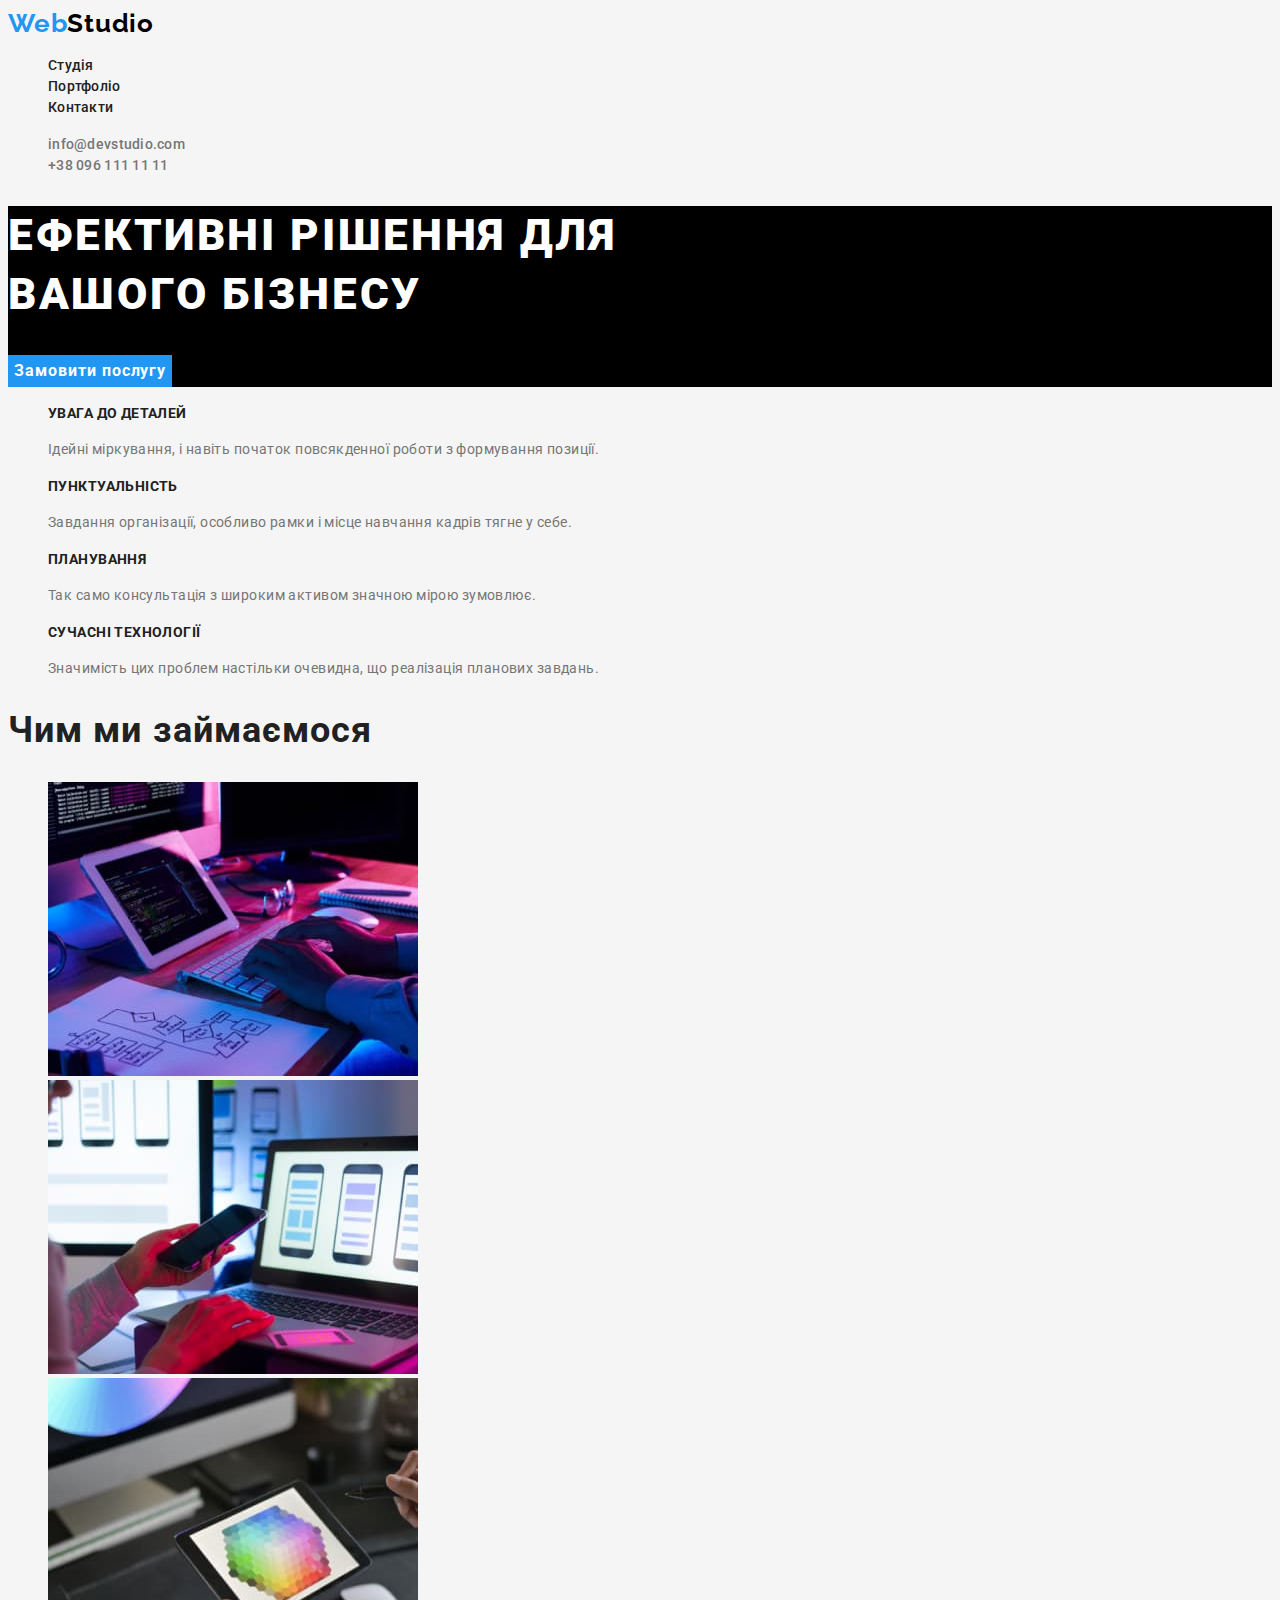
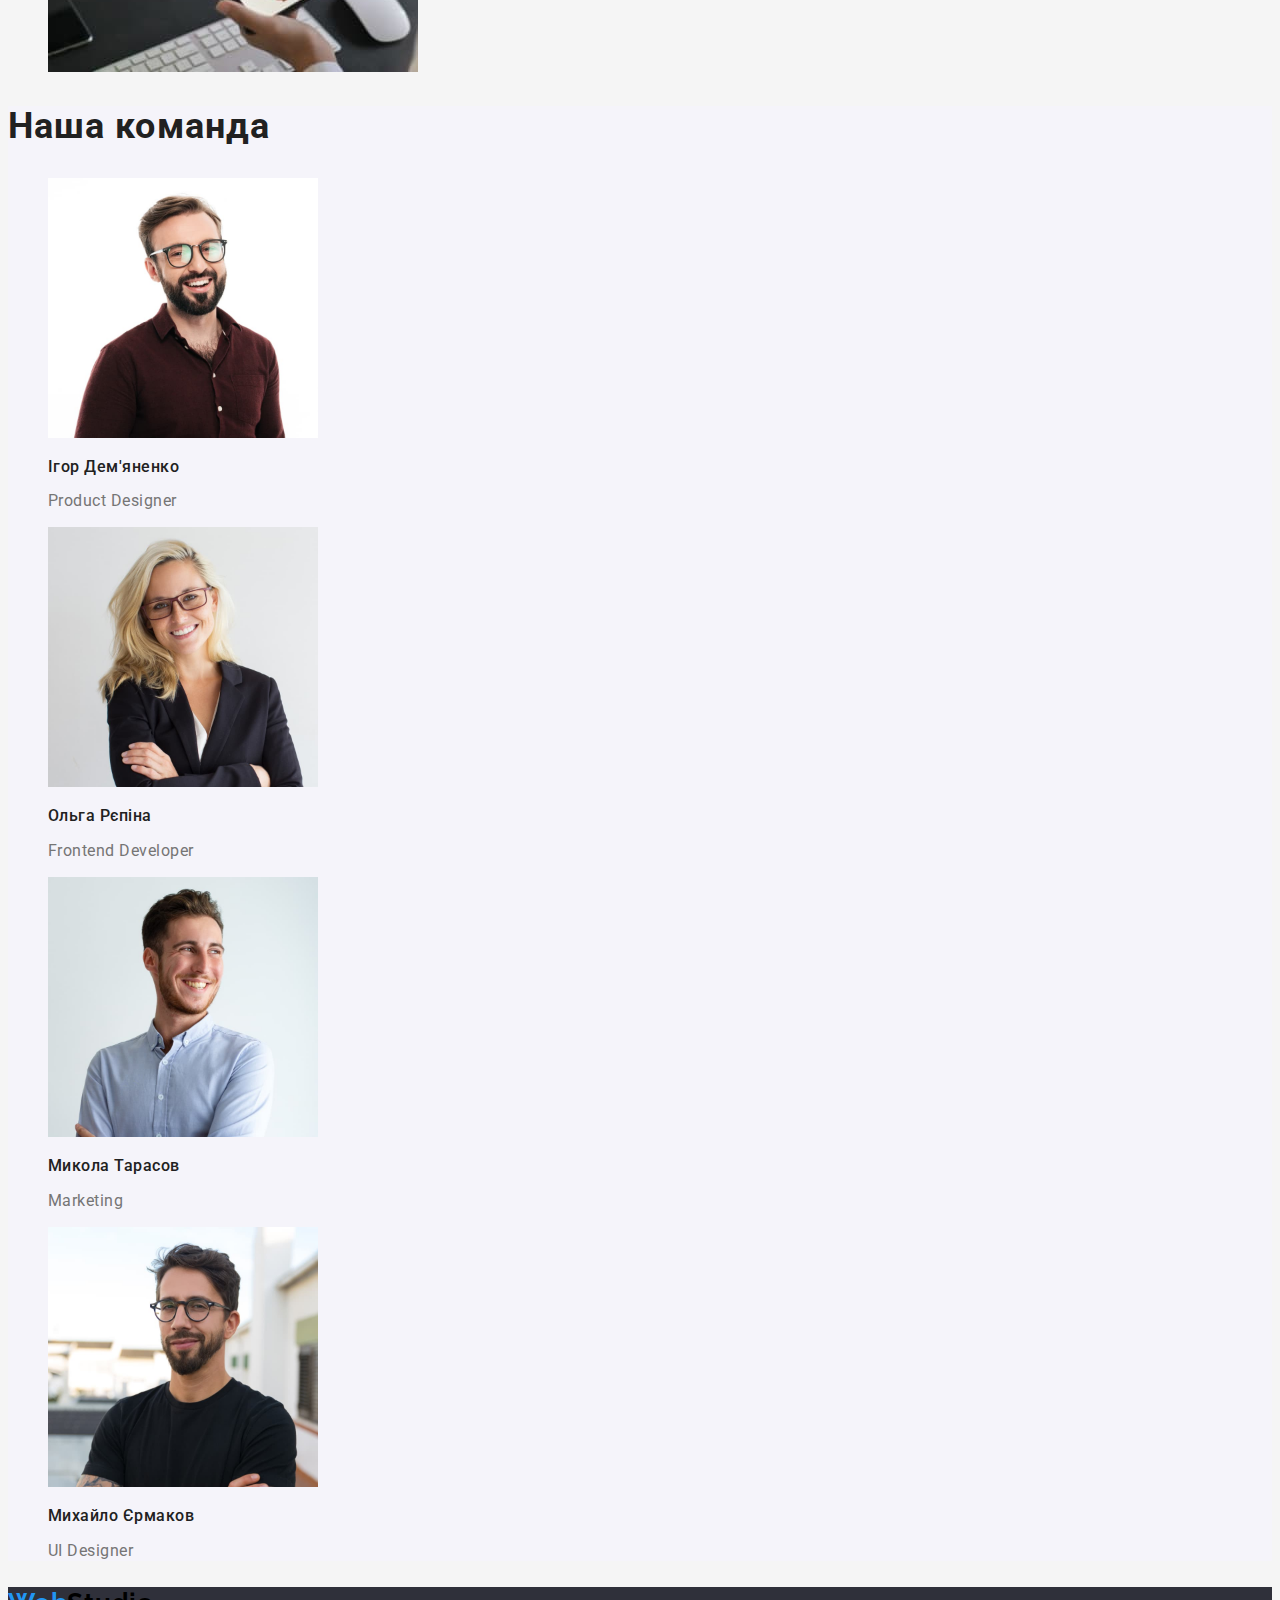
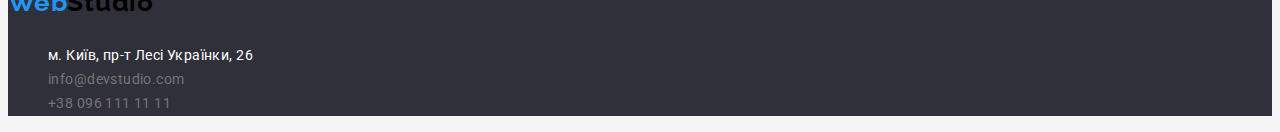
==== index.html @ d72379d6 "update index.html and style.css" ====
<!DOCTYPE html>
<html lang="uk">
  <head>
    <meta charset="UTF-8" />
    <meta http-equiv="X-UA-Compatible" content="IE=edge" />
    <meta name="viewport" content="width=device-width, initial-scale=1.0" />
    <title>Web Studio</title>
    <link rel="stylesheet" href="./css/style.css" />
    <link rel="preconnect" href="https://fonts.googleapis.com" />
    <link rel="preconnect" href="https://fonts.gstatic.com" crossorigin />
    <link
      href="https://fonts.googleapis.com/css2?family=Raleway:wght@700&family=Roboto:wght@400;500;700;900&display=swap"
      rel="stylesheet"
    />
  </head>
  <body>
    <!--шапка сайту -->
    <header>
      <a class="logo" href="#" lang="en"
        ><span class="logo-color">Web</span>Studio</a
      >
      <nav class="navigation">
        <ul class="list">
          <li class="navigation-item">
            <a class="link" href="/index.html">Студія</a>
          </li>
          <li class="navigation-item">
            <a class="link" href="portfolio.html">Портфоліо</a>
          </li>
          <li class="navigation-item">
            <a class="link" href="#">Контакти</a>
          </li>
        </ul>
      </nav>
      <ul class="list">
        <li class="contacts-item">
          <a class="link-mail link" href="mailto:info@devstudio.com"
            >info@devstudio.com</a
          >
        </li>
        <li class="contacts-item">
          <a class="link-phone link" href="tel:+380961111111"
            >+38 096 111 11 11</a
          >
        </li>
      </ul>
    </header>
    <main>
      <!-- головне -->
      <section class="hero">
        <h1 class="hero-title">
          Ефективні рішення для<br />
          вашого бізнесу
        </h1>
        <button class="hero-button" type="button">Замовити послугу</button>
      </section>
      <!-- особливості -->
      <section class="features">
        <h2 hidden>Особливості</h2>
        <ul class="list">
          <li>
            <h3 class="features-title">УВАГА ДО ДЕТАЛЕЙ</h3>
            <p class="features-text">
              Ідейні міркування, і навіть початок повсякденної роботи з
              формування позиції.
            </p>
          </li>
          <li>
            <h3 class="features-title">ПУНКТУАЛЬНІСТЬ</h3>
            <p class="features-text">
              Завдання організації, особливо рамки і місце навчання кадрів тягне
              у себе.
            </p>
          </li>
          <li>
            <h3 class="features-title">ПЛАНУВАННЯ</h3>
            <p class="features-text">
              Так само консультація з широким активом значною мірою зумовлює.
            </p>
          </li>
          <li>
            <h3 class="features-title">СУЧАСНІ ТЕХНОЛОГІЇ</h3>
            <p class="features-text">
              Значимість цих проблем настільки очевидна, що реалізація планових
              завдань.
            </p>
          </li>
        </ul>
      </section>
      <!-- чим ми займаємось -->
      <section class="section-action">
        <h2 class="action-title">Чим ми займаємося</h2>
        <ul class="list">
          <li>
            <img
              src="./images/what_we_do1.jpg"
              alt="людина друкує на клавіатурі"
              width="370"
            />
          </li>
          <li>
            <img
              src="./images/what_we_do2.jpg"
              alt="людина тримає телефон"
              width="370"
            />
          </li>
          <li>
            <img
              src="./images/what_we_do3.jpg"
              alt="людина трима планшет"
              width="370"
            />
          </li>
        </ul>
      </section>
      <!-- наша команда -->
      <section class="team">
        <h2 class="team-title">Наша команда</h2>
        <ul class="list">
          <li>
            <img src="./images/team1.jpg" alt="Ігор Дем'яненко" width="270" />
            <h3 class="team-uptitle">Ігор Дем'яненко</h3>
            <p class="team-text" lang="en">Product Designer</p>
          </li>
          <li>
            <img src="./images/team2.jpg" alt="Ольга Рєпіна" width="270" />
            <h3 class="team-uptitle">Ольга Рєпіна</h3>
            <p class="team-text" lang="en">Frontend Developer</p>
          </li>
          <li>
            <img src="./images/team3.jpg" alt="Микола Тарасов" width="270" />
            <h3 class="team-uptitle">Микола Тарасов</h3>
            <p class="team-text" lang="en">Marketing</p>
          </li>
          <li>
            <img src="./images/team4.jpg" alt="Михайло Єрмаков" width="270" />
            <h3 class="team-uptitle">Михайло Єрмаков</h3>
            <p class="team-text" lang="en">UI Designer</p>
          </li>
        </ul>
      </section>
    </main>
    <!-- підвал сайту -->
    <footer class="footer">
      <p class="logo" lang="en"><span class="logo-color">Web</span>Studio</p>
      <address class="address">
        <ul class="list">
          <li class="address-list">
            <a
              class="address-map"
              href="https://goo.gl/maps/hzjMdgmoTVDKXvQg8"
              target="_blank"
              rel="noopener noreferrer"
              >м. Київ, пр-т Лесі Українки, 26</a
            >
          </li>
          <li class="address-list">
            <a class="link link-mail" href="mailto:info@devstudio.com"
              >info@devstudio.com</a
            >
          </li>
          <li class="address-list">
            <a class="link link-phone" href="tel:+380961111111"
              >+38 096 111 11 11</a
            >
          </li>
        </ul>
      </address>
    </footer>
  </body>
</html>
---- css/style.css ----
body {
    background-color: #F5F5F5;
    font-family:  'Roboto', sans-serif;
}
 :root {
    --title-color: #212121;
    --accent-color: #2196F3;
    --text-color: #757575;
    --white-color: #FFFFFF;
    --black-color: #000000;
    --section-background-colr: #F5F4FA;
    --footer-background:#2F303A;
 }
/* NAVIGATION */
 .logo-color {
    color: var(--accent-color);
 }
 .logo {
    font-family: 'Raleway', sans-serif;
    color: var(--black-color);
    font-weight: 700;
    font-size: 26px;
    line-height: 1.2;
    letter-spacing: 0.03em;
    text-decoration: none;
 }
 .link {
    color: var(--title-color);
    font-weight: 500;
    font-size: 14px;
    line-height: 1.5;
    letter-spacing: 0.02em;
    text-decoration: none;
 }
.link:hover,
.link:focus {
    color: var(--accent-color);
    cursor: pointer;
}
.link-phone {
    color: var(--text-color);
    font-weight: 500;
    font-size: 14px;
    line-height: 1.5;
    letter-spacing: 0.02em;
}
 .list {
    list-style: none;
    text-decoration: none;
 }
 /* HERO */
 .hero {
    background-color: var(--black-color);
 }
 .hero-title {
    font-weight: 900;
    font-size: 44px;
    line-height: 1.36;
    letter-spacing: 0.06em;
    text-transform: uppercase;
    color: var(--white-color);
 }
 .hero-button {
    font-family: 'Roboto', sans-serif;
    font-weight: 700;
    font-size: 16px;
    line-height: 1.88;
    letter-spacing: 0.06em;
    color: var(--white-color);
    background-color: var(--accent-color);
    border: none;
 }
 /* FEATURES */
 .features-title {
    font-weight: 700;
    font-size: 14px;
    line-height: 1.5;
    letter-spacing: 0.03em;
    text-transform: uppercase;
    color: var(--title-color);
 }
 .features-text {
    font-weight: 400;
    font-size: 14px;
    line-height: 1.71;
    letter-spacing: 0.03em;
    color: var(--text-color);
 }
 /* WHAT WE DO */
 .action-title {
    font-weight: 700;
    font-size: 36px;
    line-height: 1.16;
    letter-spacing: 0.03em;
    color: var(--title-color);
 }
 /* OUR TEAM */
 .team {
    background-color: var(--section-background-colr);
 }
 .team-title {
    font-weight: 700;
    font-size: 36px;
    line-height: 1.16;
    letter-spacing: 0.03em;
    color: var(--title-color);
 }
 .team-uptitle {
    font-weight: 500;
    font-size: 16px;
    line-height: 1.18;
    letter-spacing: 0.03em;
    color: var(--title-color);
 }
 .team-text {
    font-weight: 400;
    font-size: 16px;
    line-height: 1.18;
    letter-spacing: 0.03em;
    color: var(--text-color);
 }
 /* FOOTER */
 .footer {
    background-color: var(--footer-background);
 }
.address-list>a {
    text-decoration: none;
    font-weight: 400;
    font-style: normal;
    font-size: 14px;
    line-height: 1.71;
    letter-spacing: 0.03em;
}
.address-map {
    color: var(--white-color);
}
.address-link {
    color: color: rgba(255, 255, 255, 0.6);
}
.link-mail {
    color: var(--text-color);
}
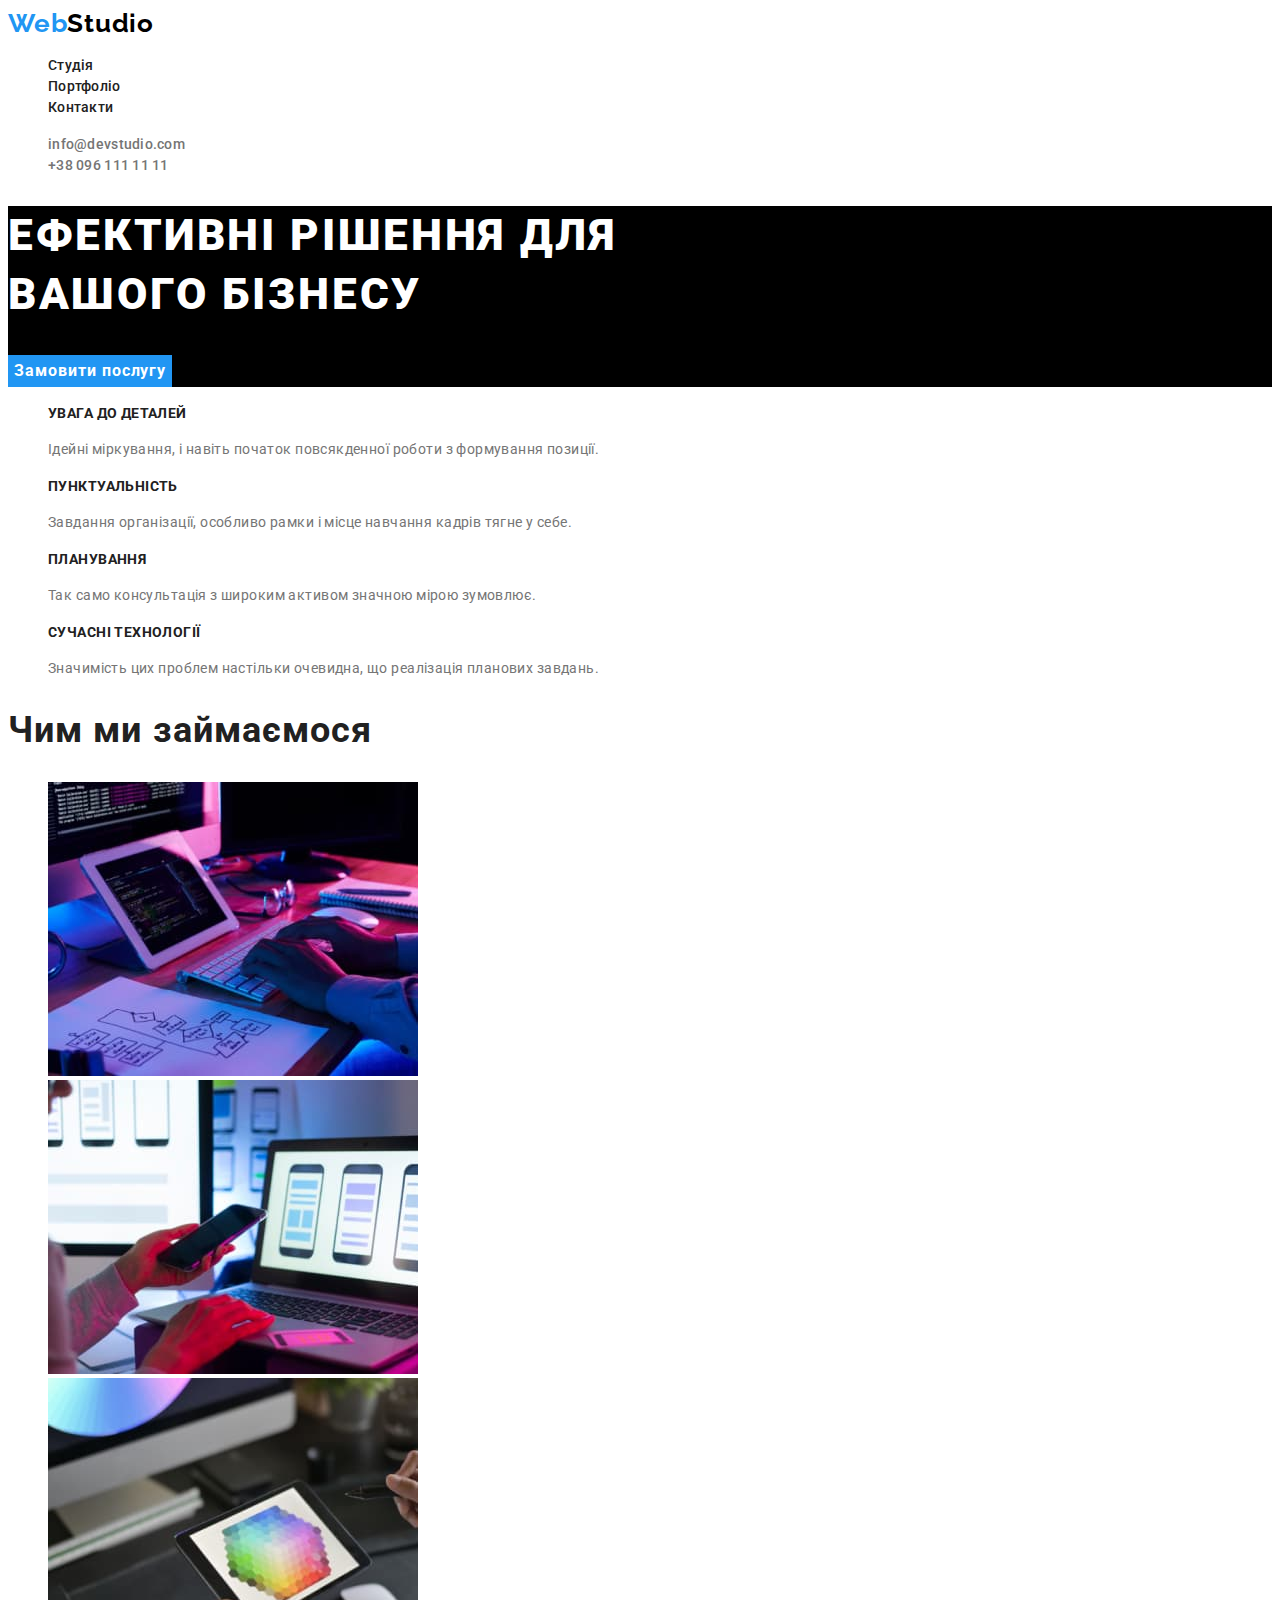
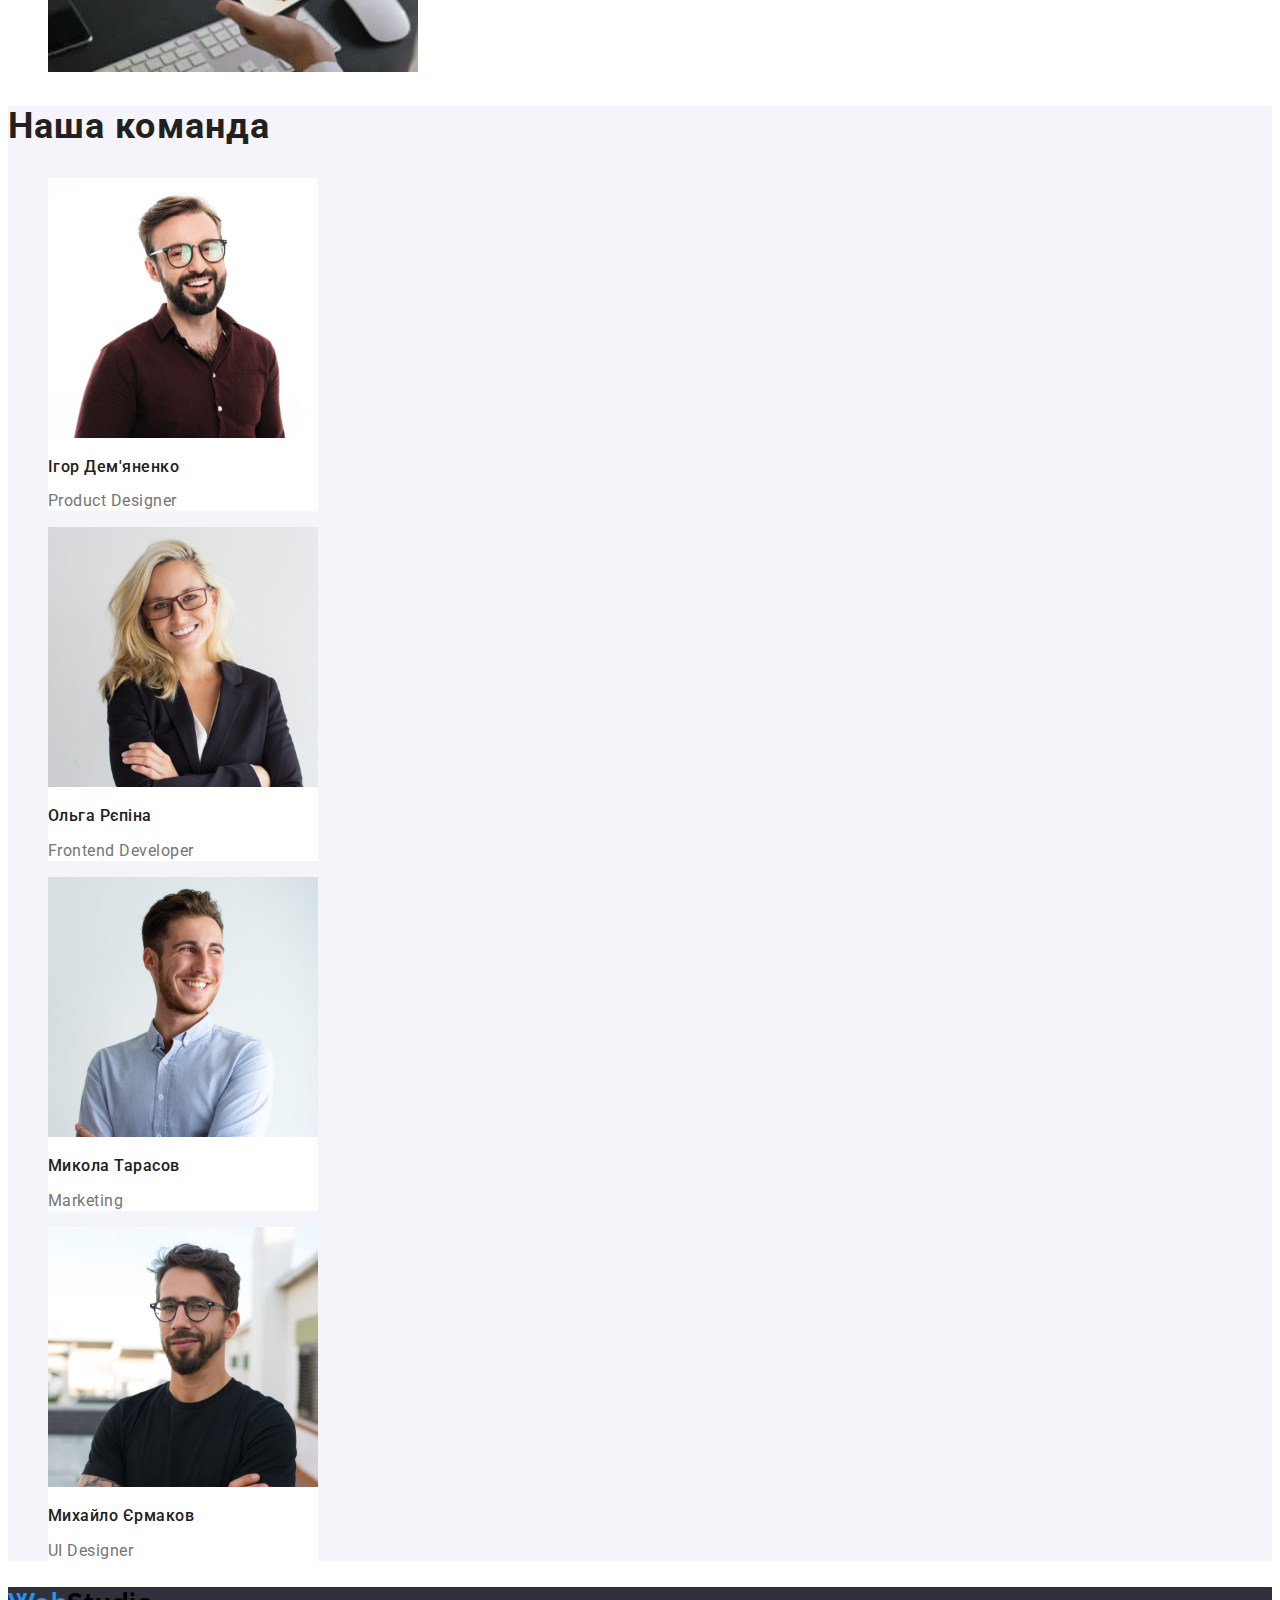
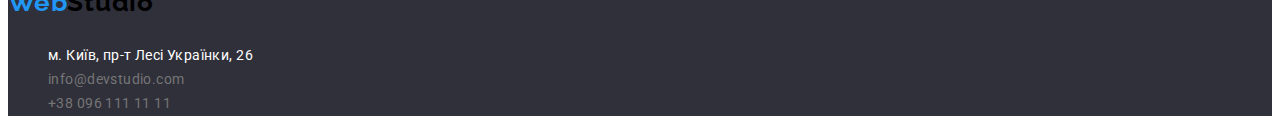
==== commit aca018e3: "update portfolio.html and style.css" ====
--- a/index.html
+++ b/index.html
@@ -118,22 +118,22 @@
       <section class="team">
         <h2 class="team-title">Наша команда</h2>
         <ul class="list">
-          <li>
+          <li class="team-item">
             <img src="./images/team1.jpg" alt="Ігор Дем'яненко" width="270" />
             <h3 class="team-uptitle">Ігор Дем'яненко</h3>
             <p class="team-text" lang="en">Product Designer</p>
           </li>
-          <li>
+          <li class="team-item">
             <img src="./images/team2.jpg" alt="Ольга Рєпіна" width="270" />
             <h3 class="team-uptitle">Ольга Рєпіна</h3>
             <p class="team-text" lang="en">Frontend Developer</p>
           </li>
-          <li>
+          <li class="team-item">
             <img src="./images/team3.jpg" alt="Микола Тарасов" width="270" />
             <h3 class="team-uptitle">Микола Тарасов</h3>
             <p class="team-text" lang="en">Marketing</p>
           </li>
-          <li>
+          <li class="team-item">
             <img src="./images/team4.jpg" alt="Михайло Єрмаков" width="270" />
             <h3 class="team-uptitle">Михайло Єрмаков</h3>
             <p class="team-text" lang="en">UI Designer</p>
--- a/css/style.css
+++ b/css/style.css
@@ -1,5 +1,5 @@
 body {
-    background-color: #F5F5F5;
+    background-color: var(--white-color);
     font-family:  'Roboto', sans-serif;
 }
  :root {
@@ -8,8 +8,11 @@
     --text-color: #757575;
     --white-color: #FFFFFF;
     --black-color: #000000;
-    --section-background-colr: #F5F4FA;
+    --section-background-color: #F5F4FA;
+    --btn-background-color: #F5F4FA;
     --footer-background:#2F303A;
+    --border-line-portfolio: #EEEEEE;
+
  }
 /* NAVIGATION */
  .logo-color {
@@ -96,7 +99,11 @@
  }
  /* OUR TEAM */
  .team {
-    background-color: var(--section-background-colr);
+    background-color: var(--section-background-color);
+ }
+ .team-item {
+    background-color: var(--white-color);
+    width: 270px;
  }
  .team-title {
     font-weight: 700;
@@ -135,8 +142,42 @@
     color: var(--white-color);
 }
 .address-link {
-    color: color: rgba(255, 255, 255, 0.6);
+    color: rgba(255, 255, 255, 0.6);
 }
 .link-mail {
     color: var(--text-color);
 }
+.filter-btn {
+    font-weight: 700;
+    font-size: 16px;
+    line-height: 1.62;
+    letter-spacing: 0.03em;
+    border: none;
+    color: var(--title-color);
+    background-color: var(--btn-background-color);
+    border-radius: 4px;
+}
+.filter-btn:hover,
+.filter-btn:focus {
+    background-color: var(--accent-color);
+}
+/* PORTFOLIO */
+.portfolio-title {
+    font-weight: 700;
+    font-size: 18px;
+    line-height: 2.0;
+    letter-spacing: 0.06em;
+    color: var(--title-color);
+}
+.portfolio-text {
+    font-weight: 400;
+    font-size: 16px;
+    line-height: 1.88;
+    letter-spacing: 0.03em;
+    color: var(--text-color);
+}
+.portfolio-item {
+    border: 1px solid var(--border-line-portfolio);
+    background-color: var(--white-color);
+    width: 370px;
+}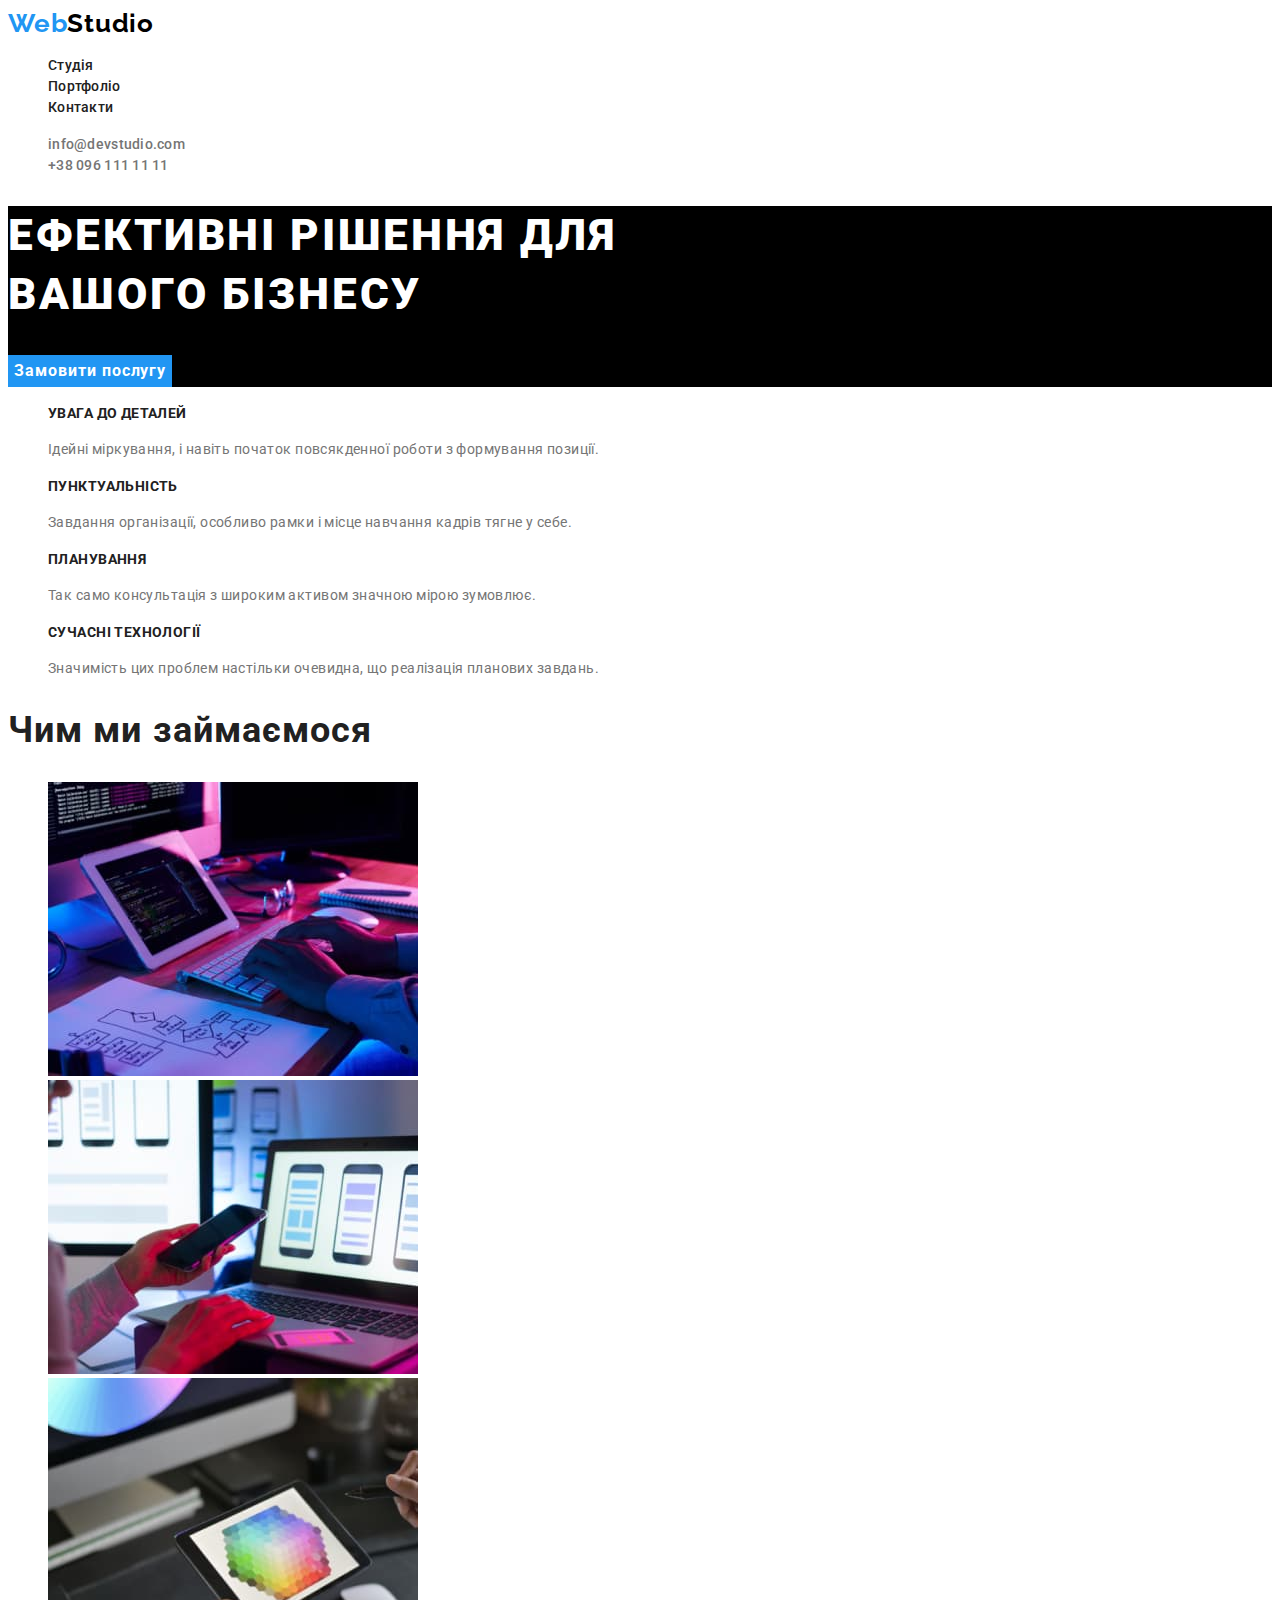
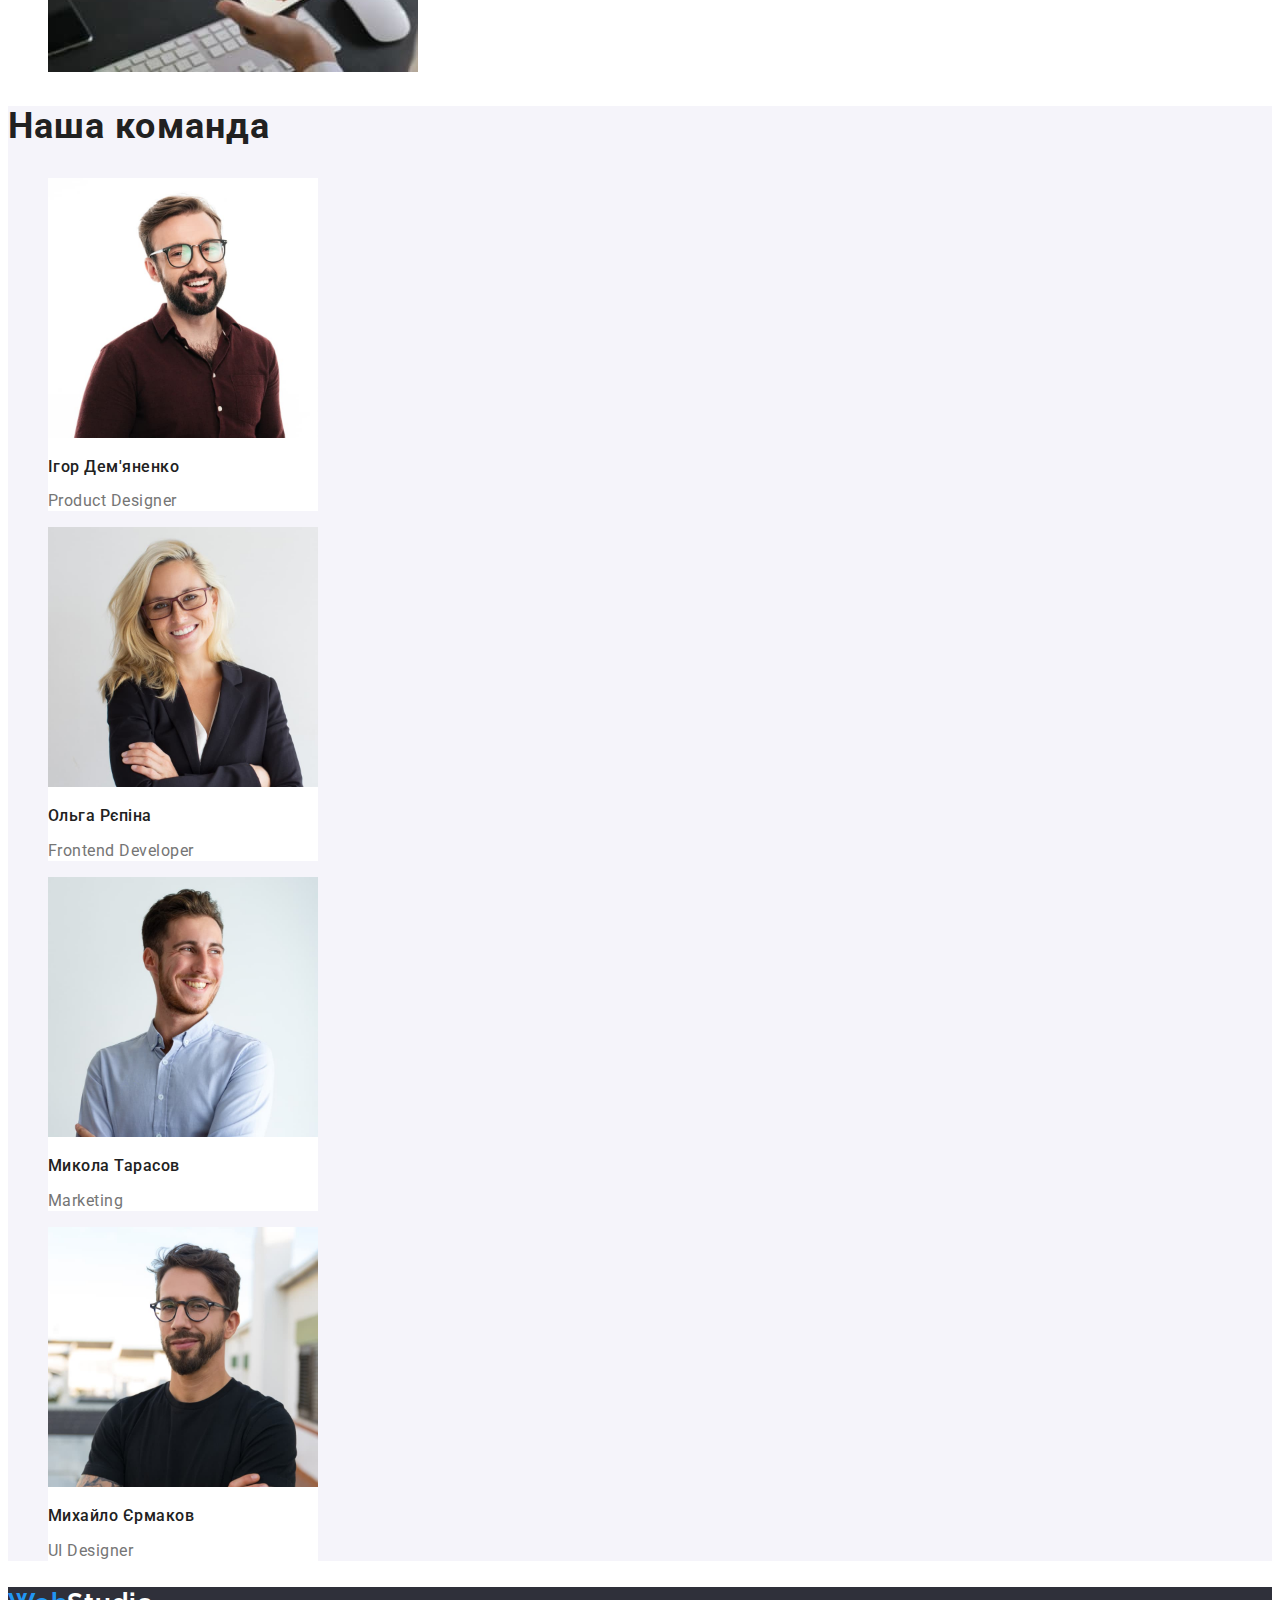
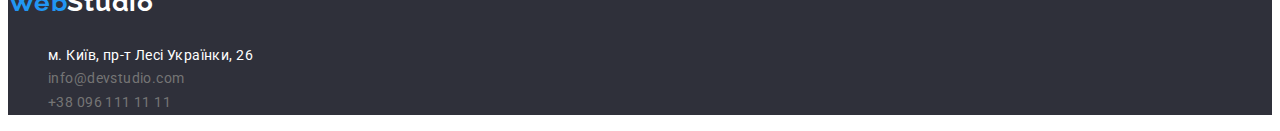
==== commit e0b880f6: "update index/portfolio.html and style.css" ====
--- a/index.html
+++ b/index.html
@@ -15,7 +15,7 @@
   </head>
   <body>
     <!--шапка сайту -->
-    <header>
+    <header class="top">
       <a class="logo" href="#" lang="en"
         ><span class="logo-color">Web</span>Studio</a
       >
--- a/css/style.css
+++ b/css/style.css
@@ -15,10 +15,8 @@
 
  }
 /* NAVIGATION */
- .logo-color {
-    color: var(--accent-color);
- }
- .logo {
+ 
+ .top>.logo {
     font-family: 'Raleway', sans-serif;
     color: var(--black-color);
     font-weight: 700;
@@ -26,6 +24,18 @@
     line-height: 1.2;
     letter-spacing: 0.03em;
     text-decoration: none;
+ }
+ .footer>.logo{
+    font-family: 'Raleway', sans-serif;
+    color: var(--white-color);
+    font-weight: 700;
+    font-size: 26px;
+    line-height: 1.19;
+    letter-spacing: 0.03em;
+ }
+ .logo-color {
+     color: var(--accent-color);
+     font-family: 'Raleway', sans-serif;
  }
  .link {
     color: var(--title-color);
@@ -148,6 +158,7 @@
     color: var(--text-color);
 }
 .filter-btn {
+    font-family: 'Roboto', sans-serif;
     font-weight: 700;
     font-size: 16px;
     line-height: 1.62;
@@ -179,5 +190,9 @@
 .portfolio-item {
     border: 1px solid var(--border-line-portfolio);
     background-color: var(--white-color);
-    width: 370px;
-}+}
+
+
+
+
+
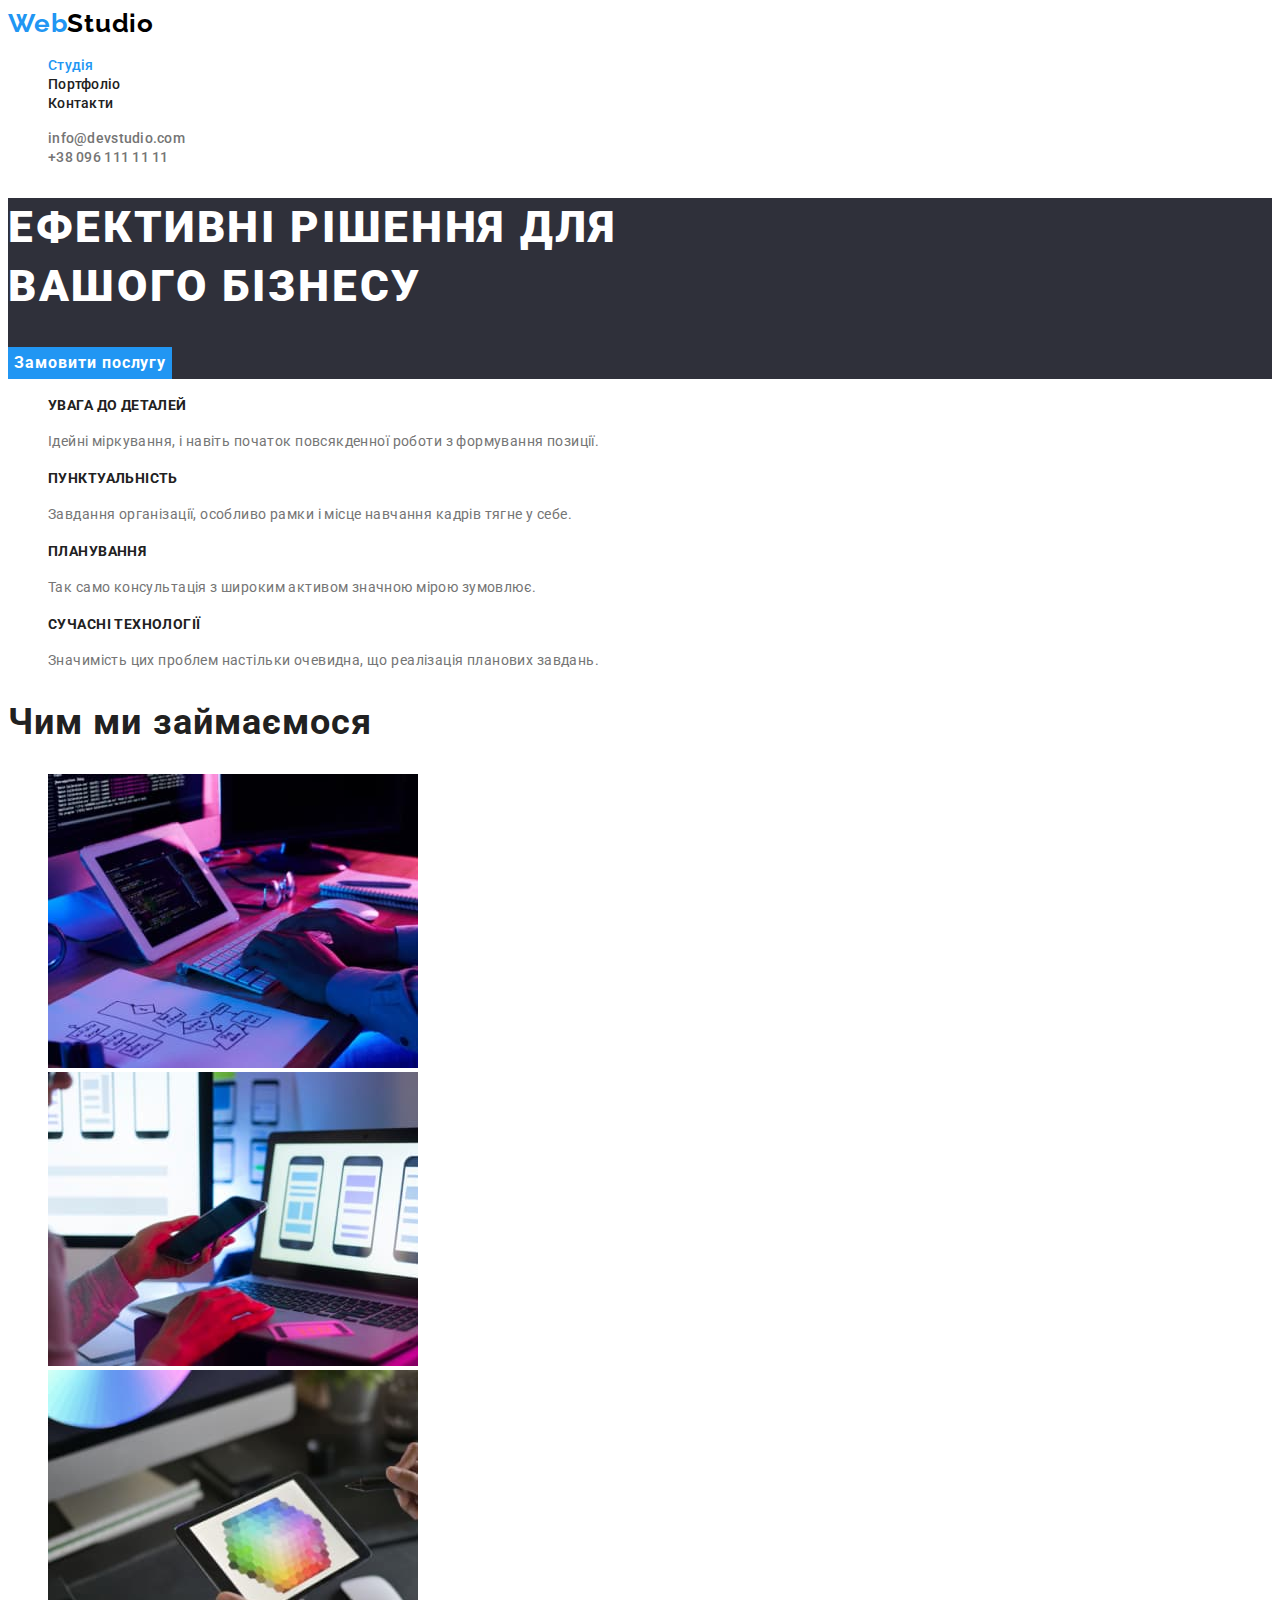
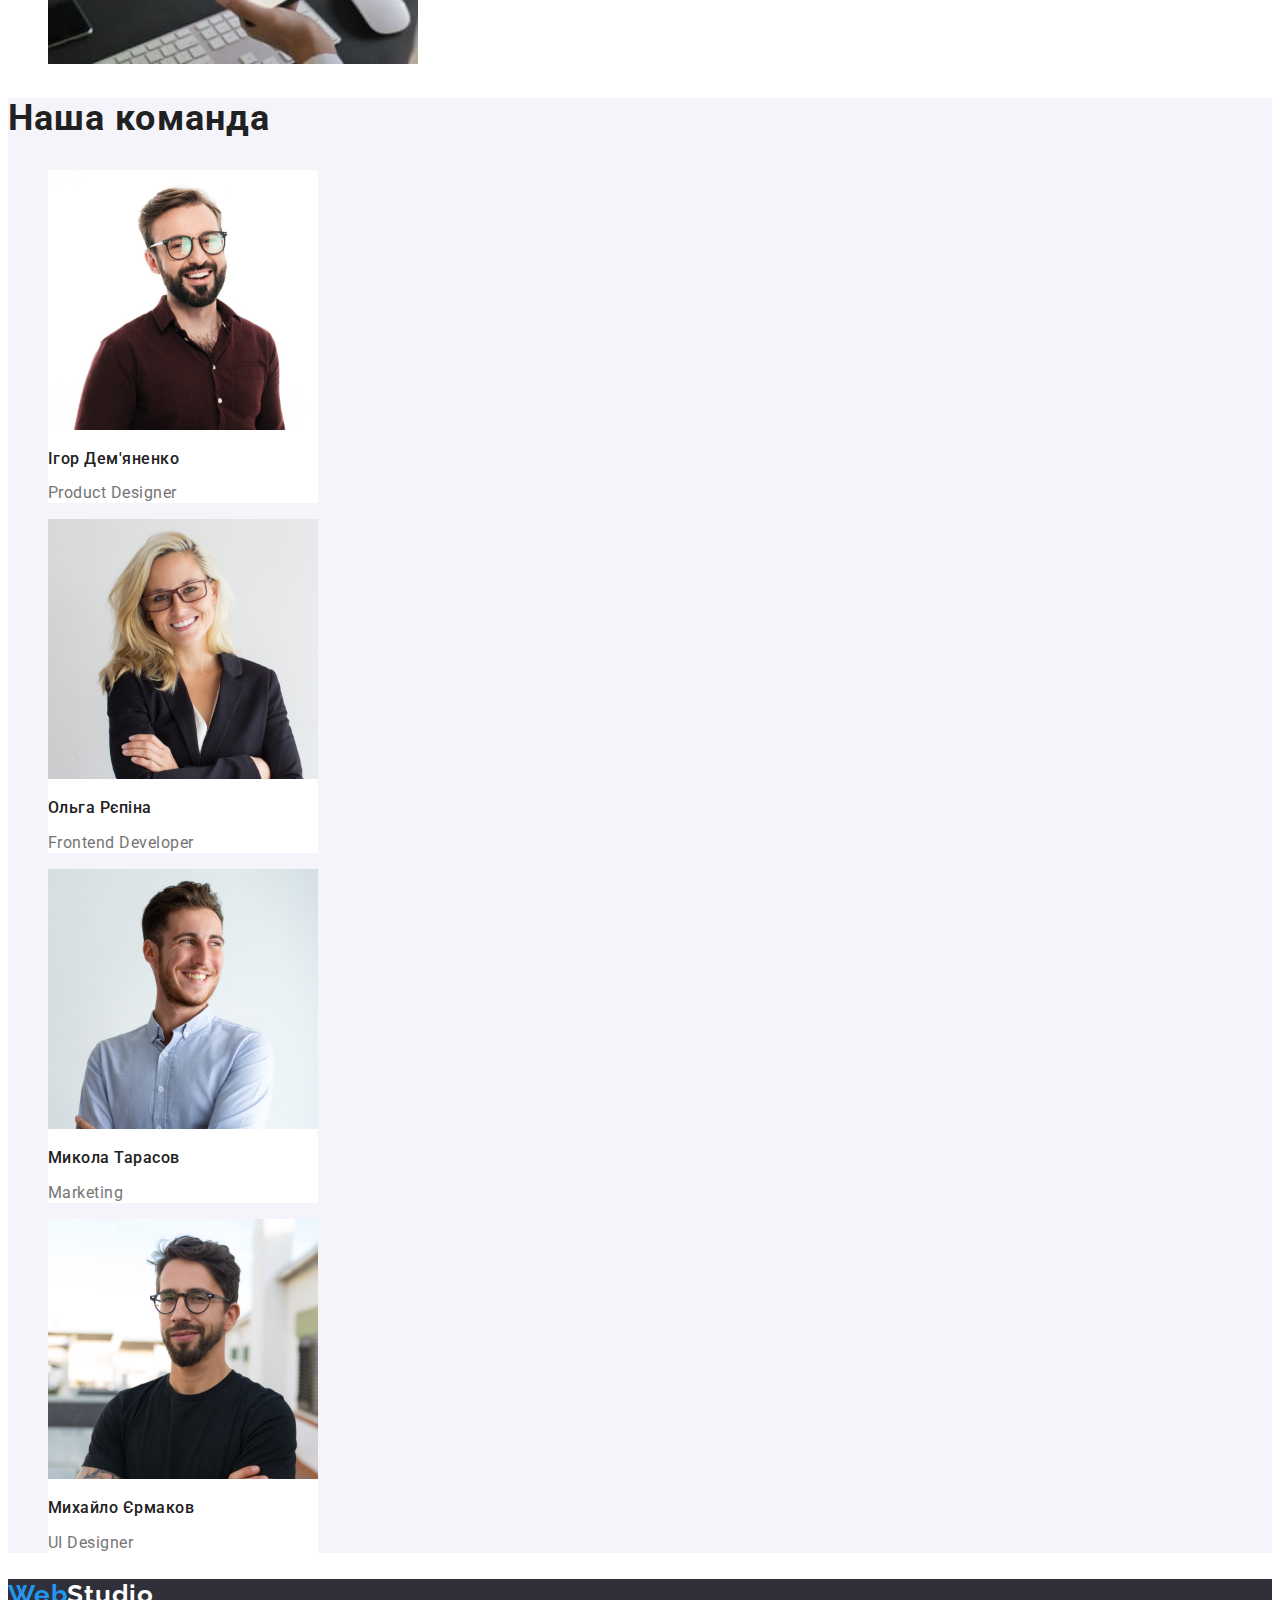
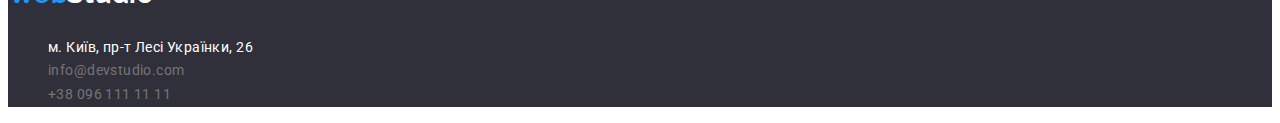
==== commit 37c8aa07: "corrected errors" ====
--- a/index.html
+++ b/index.html
@@ -20,12 +20,12 @@
         ><span class="logo-color">Web</span>Studio</a
       >
       <nav class="navigation">
-        <ul class="list">
+        <ul class="nav-site list">
           <li class="navigation-item">
-            <a class="link" href="/index.html">Студія</a>
+            <a class="link current" href="./index.html">Студія</a>
           </li>
           <li class="navigation-item">
-            <a class="link" href="portfolio.html">Портфоліо</a>
+            <a class="link" href="./portfolio.html">Портфоліо</a>
           </li>
           <li class="navigation-item">
             <a class="link" href="#">Контакти</a>
--- a/css/style.css
+++ b/css/style.css
@@ -10,9 +10,8 @@
     --black-color: #000000;
     --section-background-color: #F5F4FA;
     --btn-background-color: #F5F4FA;
-    --footer-background:#2F303A;
+    --hero-footer-background:#2F303A;
     --border-line-portfolio: #EEEEEE;
-
  }
 /* NAVIGATION */
  
@@ -41,7 +40,7 @@
     color: var(--title-color);
     font-weight: 500;
     font-size: 14px;
-    line-height: 1.5;
+    line-height: 1.14;
     letter-spacing: 0.02em;
     text-decoration: none;
  }
@@ -61,9 +60,12 @@
     list-style: none;
     text-decoration: none;
  }
+ .nav-site .current {
+    color: var(--accent-color)
+ }
  /* HERO */
  .hero {
-    background-color: var(--black-color);
+    background-color: var(--hero-footer-background);
  }
  .hero-title {
     font-weight: 900;
@@ -82,6 +84,7 @@
     color: var(--white-color);
     background-color: var(--accent-color);
     border: none;
+    cursor: pointer;
  }
  /* FEATURES */
  .features-title {
@@ -138,7 +141,7 @@
  }
  /* FOOTER */
  .footer {
-    background-color: var(--footer-background);
+    background-color: var(--hero-footer-background);
  }
 .address-list>a {
     text-decoration: none;
@@ -157,9 +160,10 @@
 .link-mail {
     color: var(--text-color);
 }
+/* PORTFOLIO */
 .filter-btn {
     font-family: 'Roboto', sans-serif;
-    font-weight: 700;
+    font-weight: 500;
     font-size: 16px;
     line-height: 1.62;
     letter-spacing: 0.03em;
@@ -167,12 +171,12 @@
     color: var(--title-color);
     background-color: var(--btn-background-color);
     border-radius: 4px;
+    cursor: pointer;
 }
 .filter-btn:hover,
 .filter-btn:focus {
     background-color: var(--accent-color);
 }
-/* PORTFOLIO */
 .portfolio-title {
     font-weight: 700;
     font-size: 18px;
@@ -191,8 +195,11 @@
     border: 1px solid var(--border-line-portfolio);
     background-color: var(--white-color);
 }
-
-
-
-
-
+.portfolio-link {
+    text-decoration: none;
+}
+
+
+
+
+
